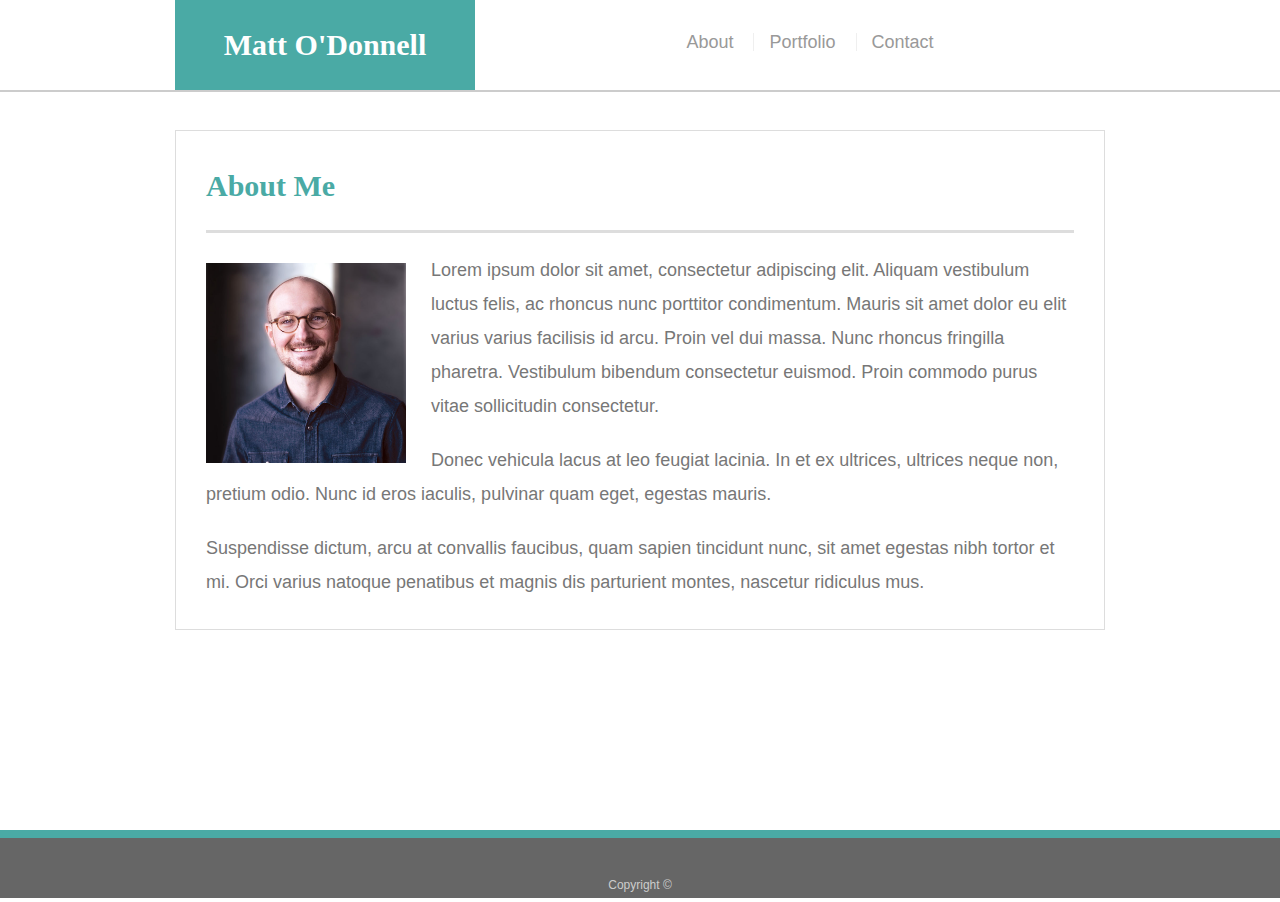
==== index.html @ 68d0b015 "added html, css and images" ====
<!DOCTYPE html>
<html lang="en">

<head>

    <meta charset="UTF-8">
    <meta name="viewport" content="width=device-width, initial-scale=1.0">
    <meta http-equiv="X-UA-Compatible" content="ie=edge">
    <link rel="stylesheet" href="https://stackpath.bootstrapcdn.com/bootstrap/4.3.1/css/bootstrap.min.css" integrity="sha384-ggOyR0iXCbMQv3Xipma34MD+dH/1fQ784/j6cY/iJTQUOhcWr7x9JvoRxT2MZw1T" crossorigin="anonymous">
    <link rel="stylesheet" href="assets/css/style.css">
    <title>Matt O'Donnell</title>

</head>

<body>

<!-- make logo col-md-2 and make whole column colored, nav  should be col-md-10 -->

    <header id="masthead">
        <div class="container">
            <a class="col-12 col-md-4 text-center" href="index.html" id="logo">Matt O'Donnell</a>
            <nav class="col-12 col-md-8 text-center">
                <a href="index.html">About</a>
                <a href="portfolio.html">Portfolio</a>
                <a href="contact.html">Contact</a>
            </nav>
        </div>
    </header>
  
    <div id="main-container" class="container">
        <section class="main-section col-12">
            <h1>About Me</h1>
  
            <img src="assets/images/MattO.jpg" class="auth-image" alt="Matt O'Donnell">
  
            <p>Lorem ipsum dolor sit amet, consectetur adipiscing elit. Aliquam vestibulum luctus felis, ac rhoncus nunc porttitor condimentum. Mauris sit amet dolor eu elit varius varius facilisis id arcu. Proin vel dui massa. Nunc rhoncus fringilla pharetra. Vestibulum bibendum consectetur euismod. Proin commodo purus vitae sollicitudin consectetur.</p>
  
            <p>Donec vehicula lacus at leo feugiat lacinia. In et ex ultrices, ultrices neque non, pretium odio. Nunc id eros iaculis, pulvinar quam eget, egestas mauris.</p>
  
            <p>Suspendisse dictum, arcu at convallis faucibus, quam sapien tincidunt nunc, sit amet egestas nibh tortor et mi. Orci varius natoque penatibus et magnis dis parturient montes, nascetur ridiculus mus.</p>
  
        </section>
  
    </div>
  
    <footer>
        <div class="container">
            Copyright &copy; 
        </div>
    </footer>
</body>

</html>
---- assets/css/style.css ----
body {
  font-family: Arial, "Helvetica Neue", Helvetica, sans-serif;
  font-size: 18px;
  line-height: 34px;
  color: #777777;
  background: url("../images/concrete_seamless.png");
}

* {
  box-sizing: border-box;
}

/* general */

.container {
  width: 100%;
  max-width: 960px;
  margin: 0 auto;
  clear: both;
}

h1,
h2,
h3,
p {
  margin-bottom: 20px;
}

p:last-child {
  margin-bottom: 0;
}

h1,
h2,
h3 {
  font-family: Georgia, Times, "Times New Roman", serif;
  font-weight: 700;
  color: #4aaaa5;
}

h1 {
  padding-bottom: 20px;
  font-size: 30px;
  line-height: 49px;
  border-bottom: 3px solid #dddddd;
}

h2,
h3 {
  font-size: 22px;
}

/* header */

#masthead {
  position: fixed;
  z-index: 99;
  width: 100%;
  margin: 0 0 30px;
  overflow: auto;
  color: #ffffff;
  background: #ffffff;
  border-bottom: 2px solid #cccccc;
}

#logo {
  float: left;
  width: 300px;
  height: 90px;
  font-family: Georgia, Times, "Times New Roman", serif;
  font-size: 30px;
  font-weight: 700;
  line-height: 90px;
  color: #ffffff;
  text-align: center;
  text-decoration: none;
  background: #4aaaa5;
}

nav {
  float: right;
  margin-top: 25px;
}

nav a {
  display: inline-block;
  padding-left: 15px;
  margin-left: 15px;
  line-height: 18px;
  color: #999;
  text-decoration: none;
  border-left: 1px solid #efefef;
}

nav a:first-child {
  border-left: 0 none;
}

/* footer */

footer {
  padding: 30px 0;
  clear: both;
  font-size: 12px;
  color: #ffffff;
  color: #cccccc;
  text-align: center;
  background: #666666;
  border-top: 8px solid #4aaaa5;
  height: 50px;
}

h3, h2 {
  padding-bottom: 20px;
  margin-bottom: 15px;
  line-height: 22px;
  border-bottom: 2px solid #eeeeee;
}

/* main */

#main-container {
  padding-top: 130px;
  min-height: calc(100vh - 70px);
}

.main-section {
  float: left;
  width: 100%;
  max-width: 960px;
  padding: 30px;
  margin: 0 0 40px;
  background: #ffffff;
  border: 1px solid #dddddd;
}

/* portfolio page */

.work {
  position: relative;
  float: left;
  width: 274px;
  margin: 20px 0 25px;
  overflow: auto;
}

.work:nth-child(even) {
  margin-right: 40px;
}

.work img {
  width: 100%;
  border: 0 none;
  opacity: 0.8;
}

.work h3 {
  position: absolute;
  bottom: 20px;
  width: 100%;
  padding: 15px;
  margin-bottom: 0;
  font-weight: 300;
  line-height: 30px;
  color: #ffffff;
  text-align: center;
  background: #4aaaa5;
  border-bottom: 0;
}

.auth-image {
  float: left;
  width: 200px;
  height: auto;
  margin-top: 10px;
  margin-right: 25px;
}

/* contact page */

#contact-form ul {
  margin-bottom: 20px;
}

#contact-form li {
  margin-bottom: 10px;
}

label,
input[type=text],
input[type=email],
textarea {
  display: block;
  width: 100%;
}

input[type=text],
input[type=email],
textarea {
  height: 35px;
  padding: 0 10px;
  font-size: 14px;
  border: 1px solid #dddddd;
}

textarea {
  height: 200px;
}

input[type=submit] {
  padding: 10px 30px;
  font-size: 18px;
  color: #ffffff;
  cursor: pointer;
  background: #4aaaa5;
  border: 0 none;
}
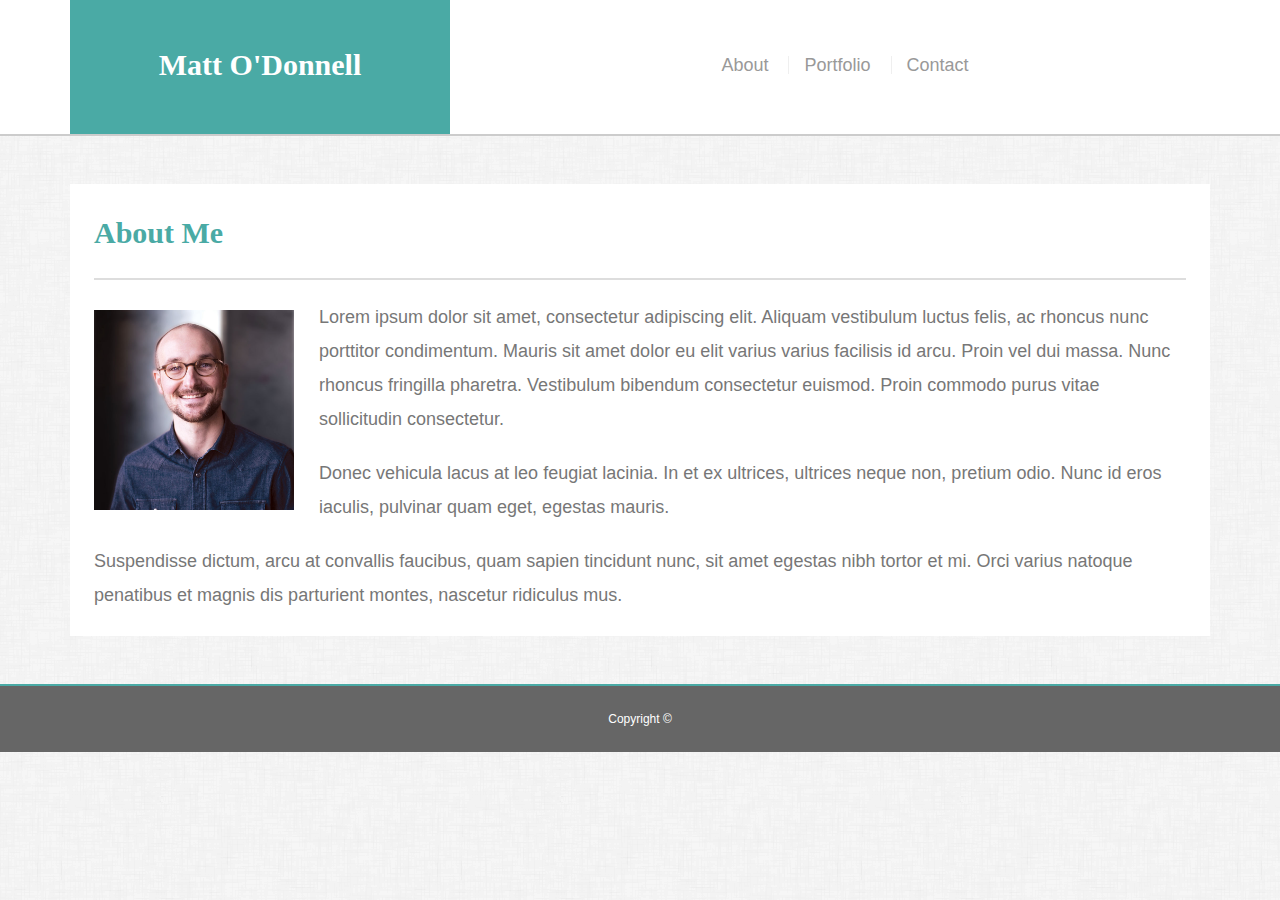
==== commit 8db09fc0: "applied bootstrap to index.html" ====
--- a/index.html
+++ b/index.html
@@ -14,40 +14,45 @@
 
 <body>
 
-<!-- make logo col-md-2 and make whole column colored, nav  should be col-md-10 -->
-
-    <header id="masthead">
+    <header class="masthead">
         <div class="container">
-            <a class="col-12 col-md-4 text-center" href="index.html" id="logo">Matt O'Donnell</a>
-            <nav class="col-12 col-md-8 text-center">
-                <a href="index.html">About</a>
-                <a href="portfolio.html">Portfolio</a>
-                <a href="contact.html">Contact</a>
-            </nav>
+            <div class="row">
+                <div class="col-s-12 col-md-6 col-lg-4 text-center py-5 logo-color">
+                    <a class="text-decoration-none logo-text" href="index.html">Matt O'Donnell</a>
+                </div>
+                <div class="col-s-12 col-md-6 col-lg-8 text-center py-5">
+                    <nav>
+                        <a class="text-decoration-none" href="index.html">About</a>
+                        <a class="text-decoration-none" href="portfolio.html">Portfolio</a>
+                        <a class="text-decoration-none" href="contact.html">Contact</a>
+                    </nav>
+                </div>
+            </div>
         </div>
     </header>
-  
-    <div id="main-container" class="container">
-        <section class="main-section col-12">
-            <h1>About Me</h1>
-  
-            <img src="assets/images/MattO.jpg" class="auth-image" alt="Matt O'Donnell">
-  
-            <p>Lorem ipsum dolor sit amet, consectetur adipiscing elit. Aliquam vestibulum luctus felis, ac rhoncus nunc porttitor condimentum. Mauris sit amet dolor eu elit varius varius facilisis id arcu. Proin vel dui massa. Nunc rhoncus fringilla pharetra. Vestibulum bibendum consectetur euismod. Proin commodo purus vitae sollicitudin consectetur.</p>
-  
-            <p>Donec vehicula lacus at leo feugiat lacinia. In et ex ultrices, ultrices neque non, pretium odio. Nunc id eros iaculis, pulvinar quam eget, egestas mauris.</p>
-  
-            <p>Suspendisse dictum, arcu at convallis faucibus, quam sapien tincidunt nunc, sit amet egestas nibh tortor et mi. Orci varius natoque penatibus et magnis dis parturient montes, nascetur ridiculus mus.</p>
-  
-        </section>
-  
+    
+    <div class="container py-5">
+        <div class="row">
+            <div class="main-section col-s-12 col-md-12 col-lg-12 p-4">
+                <h1>About Me</h1>
+        
+                <img src="assets/images/MattO.jpg" class="auth-image" alt="Matt O'Donnell">
+        
+                <p>Lorem ipsum dolor sit amet, consectetur adipiscing elit. Aliquam vestibulum luctus felis, ac rhoncus nunc porttitor condimentum. Mauris sit amet dolor eu elit varius varius facilisis id arcu. Proin vel dui massa. Nunc rhoncus fringilla pharetra. Vestibulum bibendum consectetur euismod. Proin commodo purus vitae sollicitudin consectetur.</p>
+        
+                <p>Donec vehicula lacus at leo feugiat lacinia. In et ex ultrices, ultrices neque non, pretium odio. Nunc id eros iaculis, pulvinar quam eget, egestas mauris.</p>
+        
+                <p>Suspendisse dictum, arcu at convallis faucibus, quam sapien tincidunt nunc, sit amet egestas nibh tortor et mi. Orci varius natoque penatibus et magnis dis parturient montes, nascetur ridiculus mus.</p>
+            </div>
+        </div>
     </div>
-  
-    <footer>
-        <div class="container">
-            Copyright &copy; 
+
+    <footer class="footer mt-auto py-3">
+        <div class="container text-center">
+            <span>Copyright &copy;</span> 
         </div>
     </footer>
+
 </body>
 
 </html>--- a/assets/css/style.css
+++ b/assets/css/style.css
@@ -3,21 +3,14 @@
   font-size: 18px;
   line-height: 34px;
   color: #777777;
-  background: url("../images/concrete_seamless.png");
+  background: url("../images/dust_scratches.png");
 }
 
-* {
+/* * {
   box-sizing: border-box;
-}
+} */
 
 /* general */
-
-.container {
-  width: 100%;
-  max-width: 960px;
-  margin: 0 auto;
-  clear: both;
-}
 
 h1,
 h2,
@@ -41,8 +34,8 @@
 h1 {
   padding-bottom: 20px;
   font-size: 30px;
-  line-height: 49px;
-  border-bottom: 3px solid #dddddd;
+  line-height: 50px;
+  border-bottom: 2px solid #dddddd;
 }
 
 h2,
@@ -52,34 +45,21 @@
 
 /* header */
 
-#masthead {
-  position: fixed;
-  z-index: 99;
-  width: 100%;
-  margin: 0 0 30px;
-  overflow: auto;
+.masthead {
   color: #ffffff;
   background: #ffffff;
   border-bottom: 2px solid #cccccc;
 }
 
-#logo {
-  float: left;
-  width: 300px;
-  height: 90px;
-  font-family: Georgia, Times, "Times New Roman", serif;
-  font-size: 30px;
-  font-weight: 700;
-  line-height: 90px;
-  color: #ffffff;
-  text-align: center;
-  text-decoration: none;
+.logo-color {
   background: #4aaaa5;
 }
 
-nav {
-  float: right;
-  margin-top: 25px;
+.logo-text {
+  font-size: 30px;
+  font-family: Georgia, Times, "Times New Roman", serif;
+  font-weight: 700;
+  color: #ffffff;
 }
 
 nav a {
@@ -99,15 +79,10 @@
 /* footer */
 
 footer {
-  padding: 30px 0;
-  clear: both;
   font-size: 12px;
   color: #ffffff;
-  color: #cccccc;
-  text-align: center;
   background: #666666;
-  border-top: 8px solid #4aaaa5;
-  height: 50px;
+  border-top: 2px solid #4aaaa5;
 }
 
 h3, h2 {
@@ -119,19 +94,8 @@
 
 /* main */
 
-#main-container {
-  padding-top: 130px;
-  min-height: calc(100vh - 70px);
-}
-
 .main-section {
-  float: left;
-  width: 100%;
-  max-width: 960px;
-  padding: 30px;
-  margin: 0 0 40px;
   background: #ffffff;
-  border: 1px solid #dddddd;
 }
 
 /* portfolio page */
